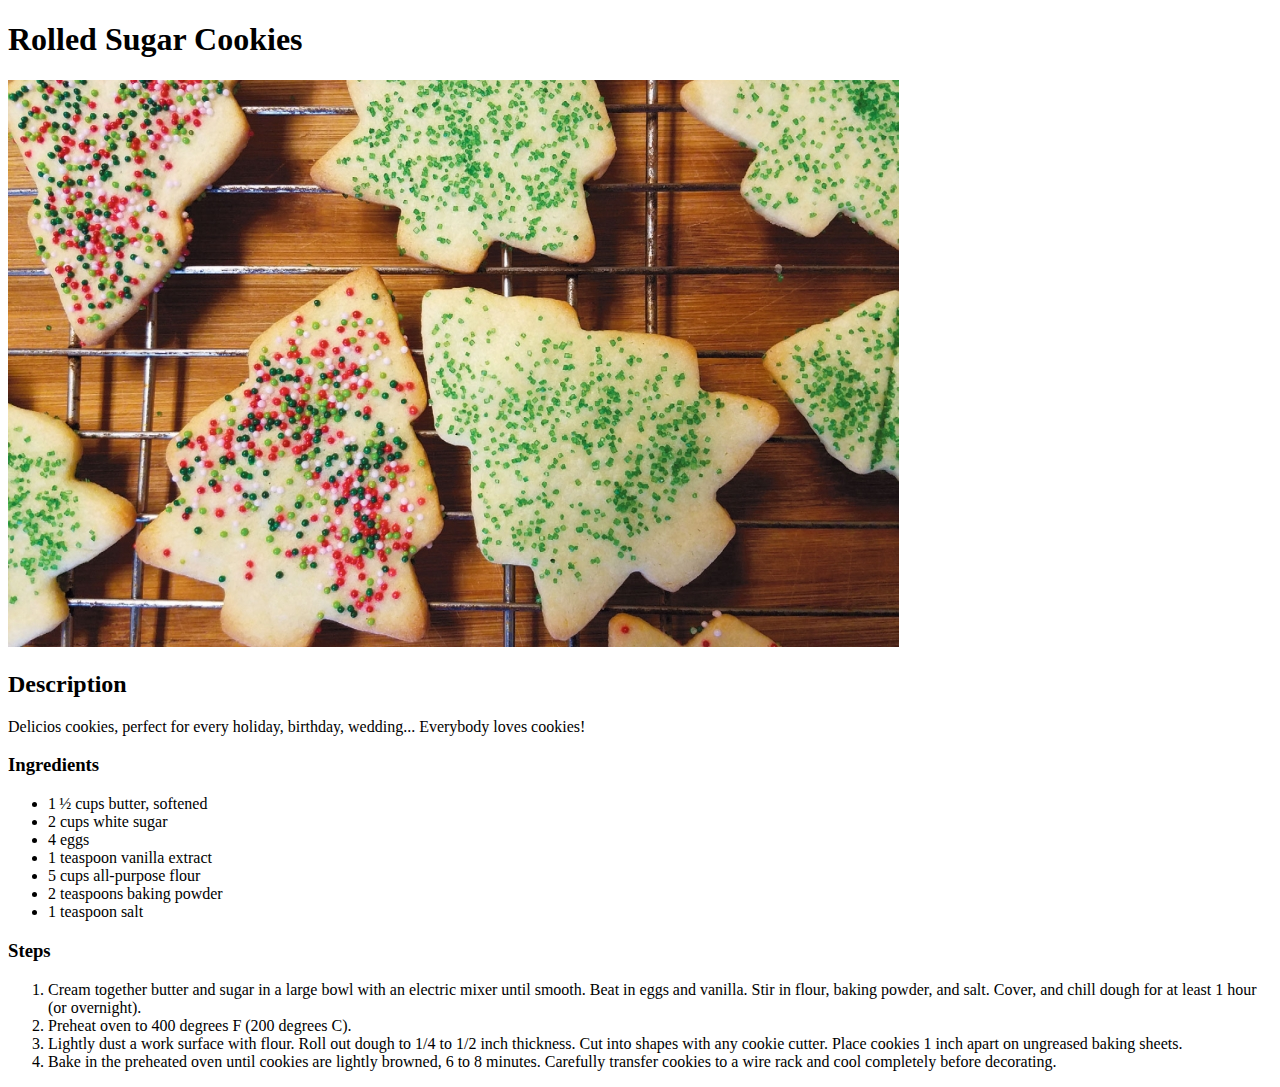
==== recipes/cookies.html @ 4447ba70 "Committing recipes project" ====
<!DOCTYPE html>
<html lang="en">
<head>
    <meta charset="UTF-8">
    <meta http-equiv="X-UA-Compatible" content="IE=edge">
    <meta name="viewport" content="width=device-width, initial-scale=1.0">
    <title>Cookies!</title>
</head>
<body>
    <h1>Rolled Sugar Cookies</h1>
    <img src="./pictures/cookies-2">
    <h2>Description</h2>
    <p>Delicios cookies, perfect for every holiday, birthday, wedding... Everybody loves cookies!</p>
    <h3>Ingredients</h3>
    <ul>
        <li>1 ½ cups butter, softened</li>

        <li>2 cups white sugar</li>

        <li>4 eggs</li>

        <li>1 teaspoon vanilla extract</li>

        <li>5 cups all-purpose flour</li>

        <li>2 teaspoons baking powder</li>

        <li>1 teaspoon salt</li>
    </ul>

    <h3>Steps</h3>
    <ol>
        <li>Cream together butter and sugar in a large bowl with an electric mixer until smooth. Beat in eggs and vanilla. Stir in flour, baking powder, and salt. Cover, and chill dough for at least 1 hour (or overnight).</li>
        <li>Preheat oven to 400 degrees F (200 degrees C).</li>
        <li>Lightly dust a work surface with flour. Roll out dough to 1/4 to 1/2 inch thickness. Cut into shapes with any cookie cutter. Place cookies 1 inch apart on ungreased baking sheets.</li>
        <li>Bake in the preheated oven until cookies are lightly browned, 6 to 8 minutes. Carefully transfer cookies to a wire rack and cool completely before decorating.</li>
    </ol>
</body>
</html>
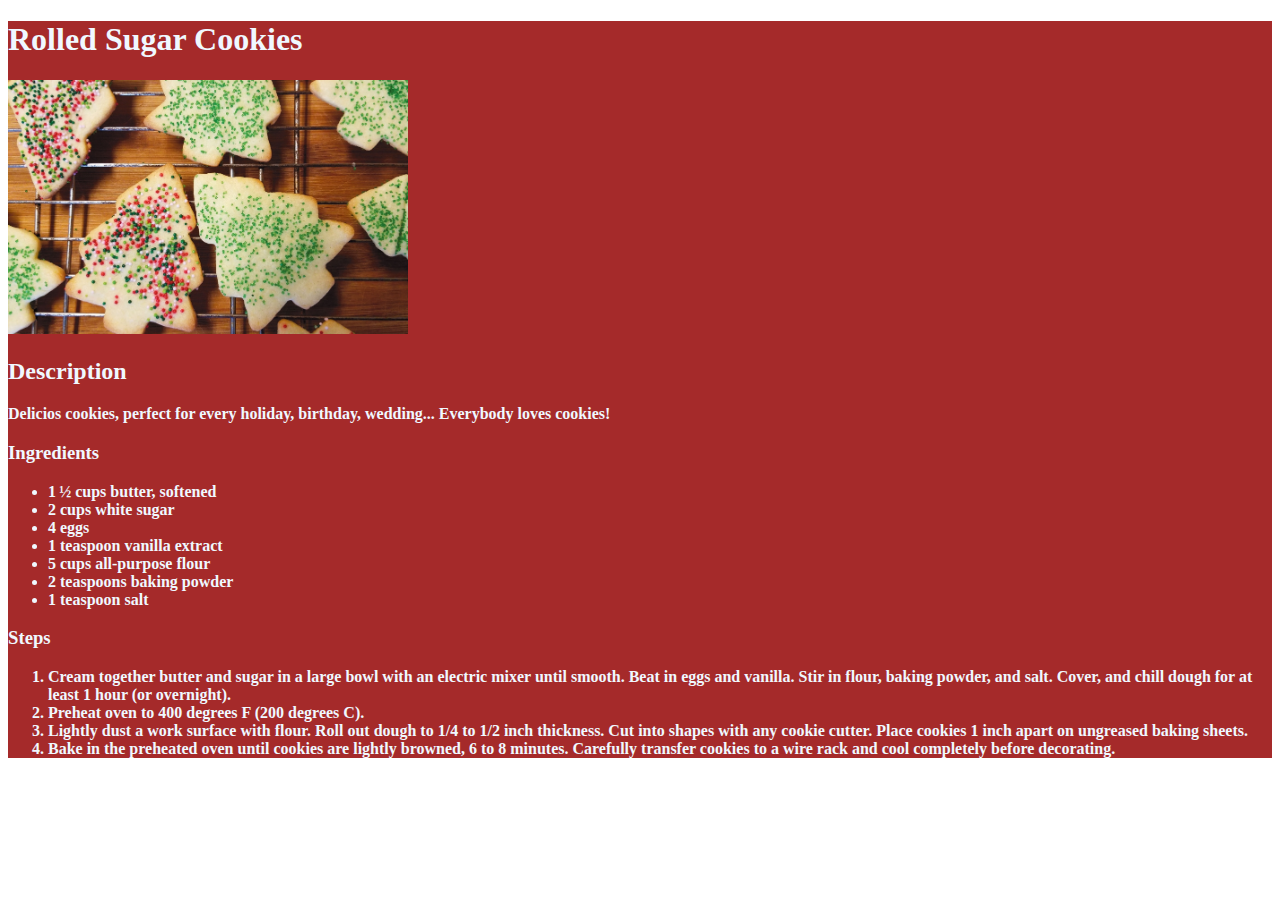
==== commit 230b44f8: "initial commit" ====
--- a/recipes/cookies.html
+++ b/recipes/cookies.html
@@ -5,8 +5,10 @@
     <meta http-equiv="X-UA-Compatible" content="IE=edge">
     <meta name="viewport" content="width=device-width, initial-scale=1.0">
     <title>Cookies!</title>
+    <link rel="stylesheet" href="styles.css">
 </head>
 <body>
+    <main id="cookies">
     <h1>Rolled Sugar Cookies</h1>
     <img src="./pictures/cookies-2">
     <h2>Description</h2>
@@ -35,5 +37,6 @@
         <li>Lightly dust a work surface with flour. Roll out dough to 1/4 to 1/2 inch thickness. Cut into shapes with any cookie cutter. Place cookies 1 inch apart on ungreased baking sheets.</li>
         <li>Bake in the preheated oven until cookies are lightly browned, 6 to 8 minutes. Carefully transfer cookies to a wire rack and cool completely before decorating.</li>
     </ol>
+    </main>
 </body>
 </html>--- a/recipes/styles.css
+++ b/recipes/styles.css
@@ -0,0 +1,22 @@
+#pizza {
+    background-color: red;
+    color: white;
+    font-weight: bolder;
+}
+
+#lasagna {
+    background-color: blanchedalmond;
+    font-weight: bolder;
+}
+
+#cookies {
+    background-color: brown;
+    color: aliceblue;
+    font-weight: bolder;
+}
+
+img {
+    height: auto;
+    width: 400px;
+    margin: auto;
+}